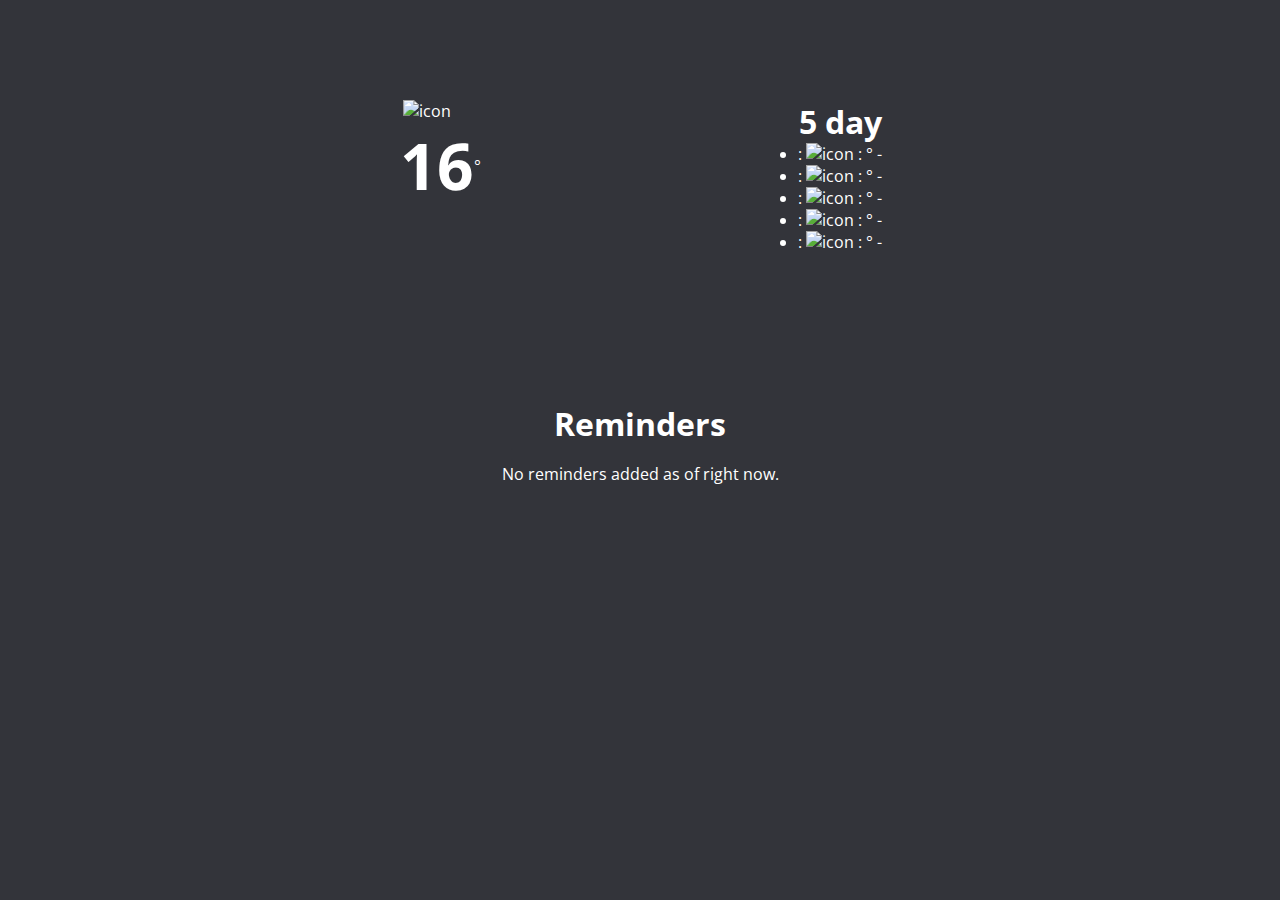
==== redirect.html @ 26abc7f5 "Added a button that would redirect pages" ====
<!DOCTYPE html>

<html lang="en" dir="ltr">
  <head>
    <meta charset="utf-8">
    <title>DisplayV8</title>
    <link rel="stylesheet" href="stylesV4.css" >
    <link href="https://fonts.googleapis.com/css2?family=Open+Sans&display=swap" rel="stylesheet">
  </head>
  <body>
    <script src="http://ajax.googleapis.com/ajax/libs/jquery/1.9.1/jquery.min.js"></script>
    <script type="text/javascript" src='time.js'></script>

    <div class="header-container">
      <div class="header">
        <div class="time" id ='clock'></div>
      </div>
    </div>


    <div class="weather-container">

      <div class="weather-grid">
        <div class="current">
          <script type="text/javascript" src="weatherv2.js"></script>
          <div class="current-header">
            <h1 class= 'city' id = "city"></h1>
          </div>
          <div class="current-info">
            <img class='sign'src="" alt="icon" id="icon" width='75'/>
            <div class="degrees">
              <h1 class ="num" id='temp'>16</h1>
              <span class = 'circle'>&#176;</span>
            </div>
            <h3 class = 'desc' id='desc'></h3>
          </div>
        </div>

        <div class="weekcast">

            <h1 class="future">5 day</h1>

          <div class="weekcast-info">
            <ul>
              <li><span class = 'day1' id='day1'> </span> : <img src="" alt="icon" id= 'day1-icon' width='30'/> : <span id='day1-degree'></span>&#176; - <span id='day1-desc'></span></li>
              <li><span class = 'day2' id='day2'> </span> : <img src="" alt="icon" id= 'day2-icon' width='30'/> : <span id='day2-degree'></span>&#176; - <span id='day2-desc'></span></li>
              <li><span class = 'day3' id='day3'> </span> : <img src="" alt="icon" id= 'day3-icon' width='30'/> : <span id='day3-degree'></span>&#176; - <span id='day3-desc'></span></li>
              <li><span class = 'day4' id='day4'> </span> : <img src="" alt="icon" id= 'day4-icon' width='30'/> : <span id='day4-degree'></span>&#176; - <span id='day4-desc'></span></li>
              <li><span class = 'day5' id='day5'> </span> : <img src="" alt="icon" id= 'day5-icon' width='30'/> : <span id='day5-degree'></span>&#176; - <span id='day5-desc'></span></li>
            </ul>
          </div>
        </div>
      </div>
    </div>


    <div class="reminder-container">

      <table class ='table'>
        <thead>
          <th class = 'rhead'>Reminders</th>
        </thead>

          <tr>
            <td>No reminders added as of right now. </td>
          </tr>

      </table>

    </div>


  </body>
</html>
---- stylesV4.css ----
*{
  margin: 0;
  padding: 0;
  box-sizing: border-box;
  font-family: 'Open Sans', sans-serif;
}

/*header with the time*/
.header-container{
  display: flex;
  justify-content: center;
  align-items: center;
  flex-direction: row;
}

.header{
  height: 100px;
  display: block;
  margin: 0 auto;
  /*border: 1px solid #B2d6ff;*/
}

.time{
  text-align: center;
  font-size: 3rem;
  padding: 20px 20px;
}

/*weather section layout*/

.weather-grid{
  display: flex;
  justify-content:  center;
  align-items:  center;
  flex-direction: row;
}
/*current weather*/
.current{
  display:flex;
  flex-direction: column;
  justify-content: flex-start;
  align-items: center;
  /*border: 2px solid #ff0000;*/
  width: 400px;
  height: 300px;
  flex-wrap: wrap;
}

.sign{
  display: flex;
  flex-direction: row;
  align-items: center;
  justify-content: center;
  margin: auto;
}

.num{
  font-size: 4rem;
}

.degrees{
  display: flex;

  align-items: center;
  justify-content: center;
}

.cirle{
  font-size: 4rem;
}

/*weekcast*/
.weekcast{
  display:block;
  /*border: 2px solid #5995da;*/
  width: 400px;
  height: 300px;


}


.future{
  text-align: center;
}

.weekcast-info{
  display: block;

  text-align: center;
}

.weekcast-info > ul{
  display: inline-block;
}




/*reminders*/
.reminder-container{
  display: flex;
  justify-content: center;
  align-items: center;
  flex-direction: row;
  /*border: 2px solid #66ff33;*/
  overflow: hidden;
}

.rhead{
  text-align: center;
  justify-content: center;
  font-size: 2rem;
}

.button{
  text-decoration: none;
  color: white;
}

.button:hover{
  text-decoration: underline;
  text-decoration-style: solid;
  text-decoration-color: #ff0000;
  color: red;
}

.table{
  width: 100%;
  text-align: center;
}

td{
  text-align: center;
  padding-top: 1rem;
}


/*other aesthetics*/
body{
  background-color: #33343a;
  color: white;
}
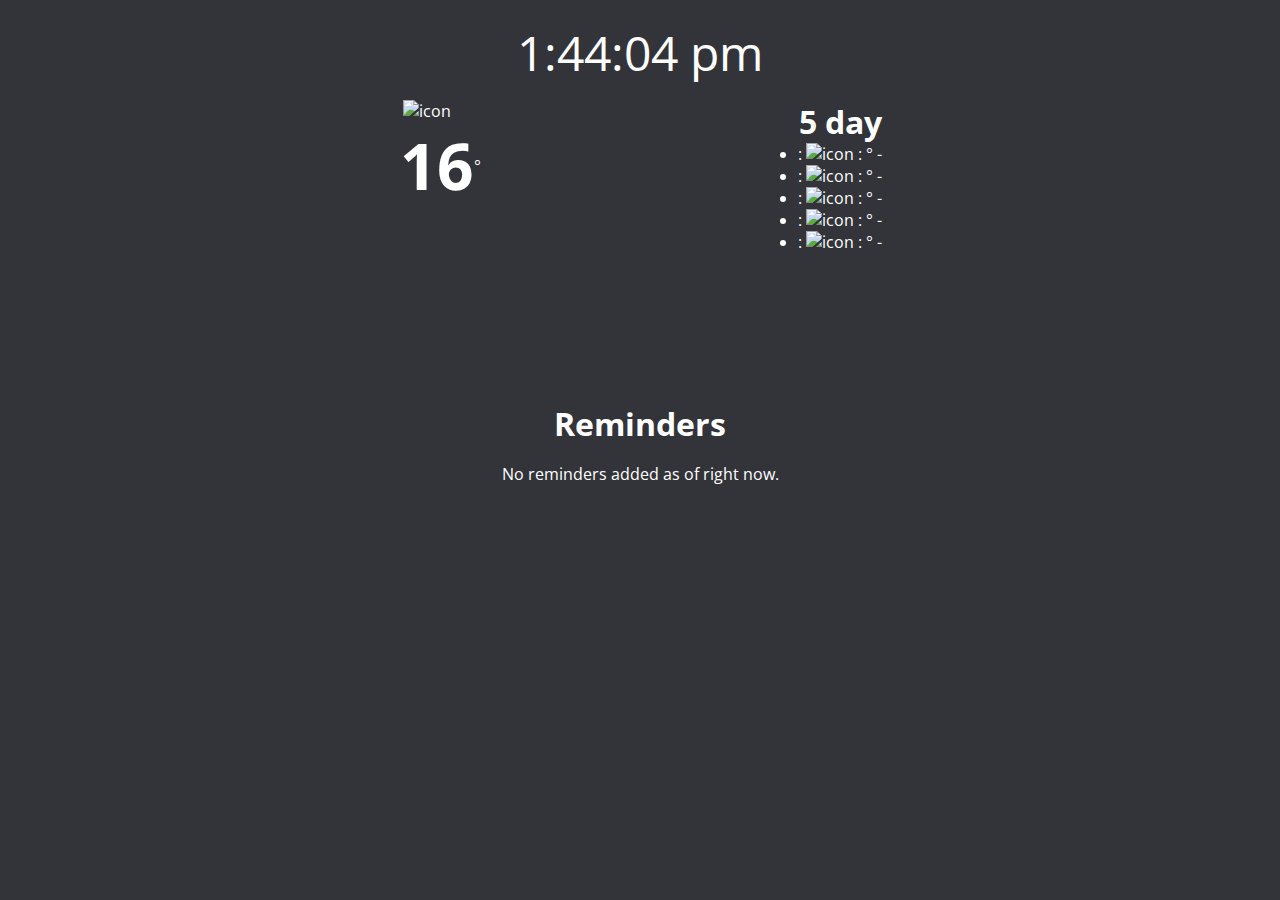
==== commit 873a7487: "changed http to https" ====
--- a/redirect.html
+++ b/redirect.html
@@ -9,7 +9,7 @@
     <link href="https://fonts.googleapis.com/css2?family=Open+Sans&display=swap" rel="stylesheet">
   </head>
   <body>
-    <script src="http://ajax.googleapis.com/ajax/libs/jquery/1.9.1/jquery.min.js"></script>
+    <script src="https://ajax.googleapis.com/ajax/libs/jquery/1.9.1/jquery.min.js"></script>
     <script type="text/javascript" src='time.js'></script>
 
     <div class="header-container">
